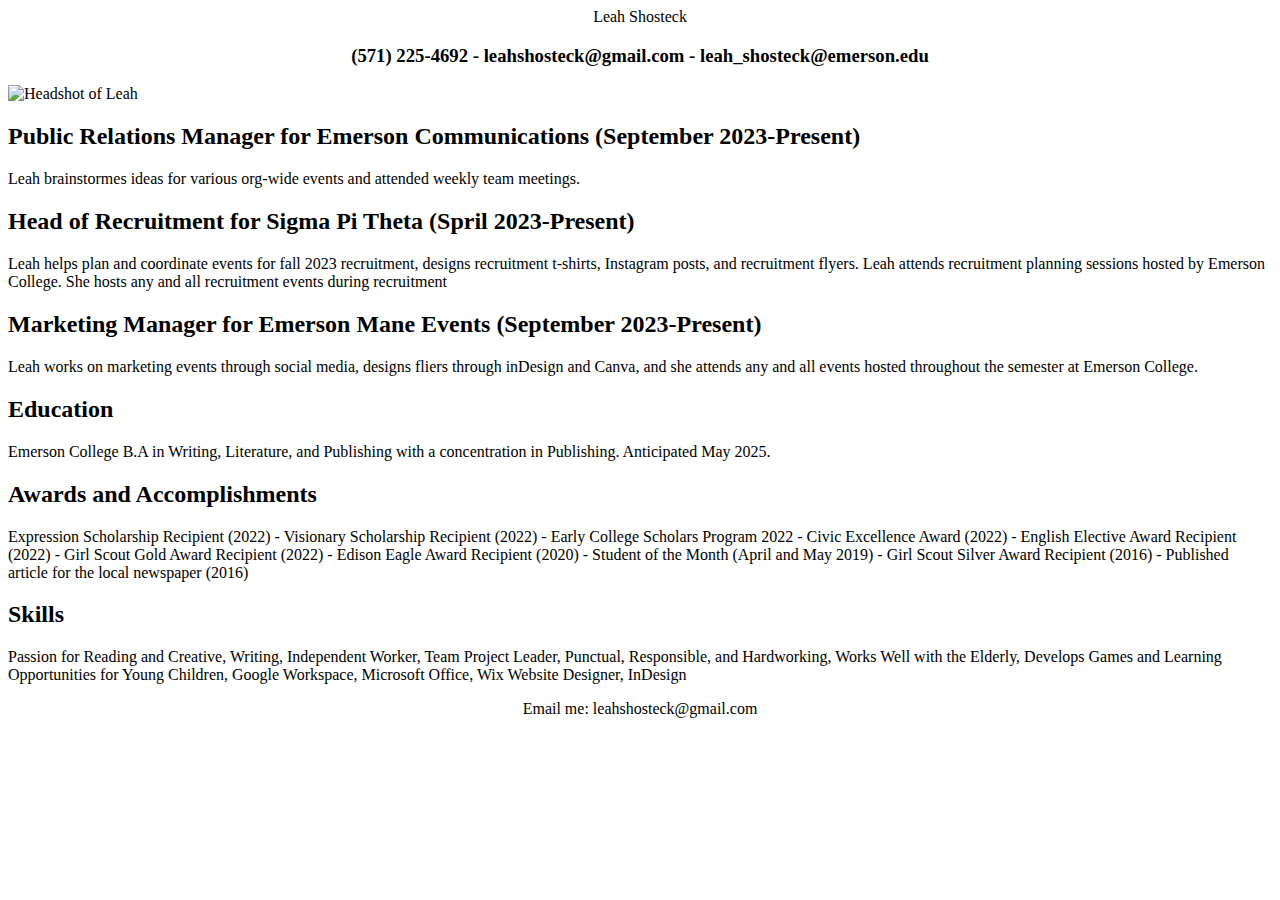
==== html.html @ d730ac31 "Add files via upload" ====
<html>
<head>
<style>
<link rel="stylesheet"
href="styles.css">
</style>
</head>
<body>
 <header> <center>Leah Shosteck </center></header>
<h3><center>(571) 225-4692 - leahshosteck@gmail.com - leah_shosteck@emerson.edu
</center></h3>

<aside>
<img src="https://media.licdn.com/dms/image/D4E03AQFGZTTfXOiRCQ/profile-displayphoto-shrink_800_800/0/1667419719018?e=1701302400&v=beta&t=JtZ7O__0b0z1cFsYIw2q34J35eTNhpqR2lkTPz9beqU" alt="Headshot of Leah"</br>
</aside>
<section id="Professional Experience">
<h2>Public Relations Manager for 
Emerson Communications 
(September 2023-Present)</h2>
 Leah brainstormes ideas for various org-wide events and attended weekly team meetings. 
<h2>Head of Recruitment for Sigma Pi Theta (Spril 2023-Present)</h2>
Leah helps plan and coordinate events for fall 2023 recruitment, designs recruitment t-shirts, Instagram posts, and recruitment flyers. Leah attends recruitment planning sessions hosted by Emerson College. She hosts any and all recruitment events during recruitment 

  </section>

  </section>
<section id="experience">
<h2>Marketing Manager for Emerson Mane Events (September 2023-Present)</h2>
Leah works on marketing events through social media, designs fliers through inDesign and Canva, and she attends any and all events hosted throughout the semester at Emerson College.<br>
  </section>
<section id="education">
<h2>Education</h2>
Emerson College B.A in Writing, Literature, and Publishing with a concentration in Publishing. 
  Anticipated May 2025.
  </section>
<section id="awards">
<h2>Awards and Accomplishments</h2>
Expression Scholarship Recipient (2022) - Visionary Scholarship Recipient (2022) - Early College Scholars Program 2022 - Civic Excellence Award (2022) - English Elective Award Recipient (2022) - Girl Scout Gold Award Recipient (2022) - Edison Eagle Award Recipient (2020) - Student of the Month (April and May 2019) - Girl Scout Silver Award Recipient (2016) - Published article for the local newspaper (2016)
  </section>
  <section id="skills">
<h2>Skills</h2>
Passion for Reading and Creative, Writing, Independent Worker, Team Project Leader, Punctual, Responsible, and Hardworking, Works Well with the Elderly, Develops Games and Learning Opportunities for Young Children, Google Workspace, Microsoft Office, Wix Website Designer, InDesign 
    </section>
  <p>
  <footer><center>
    Email me: leahshosteck@gmail.com</center>
  </footer>
</body>
</html>
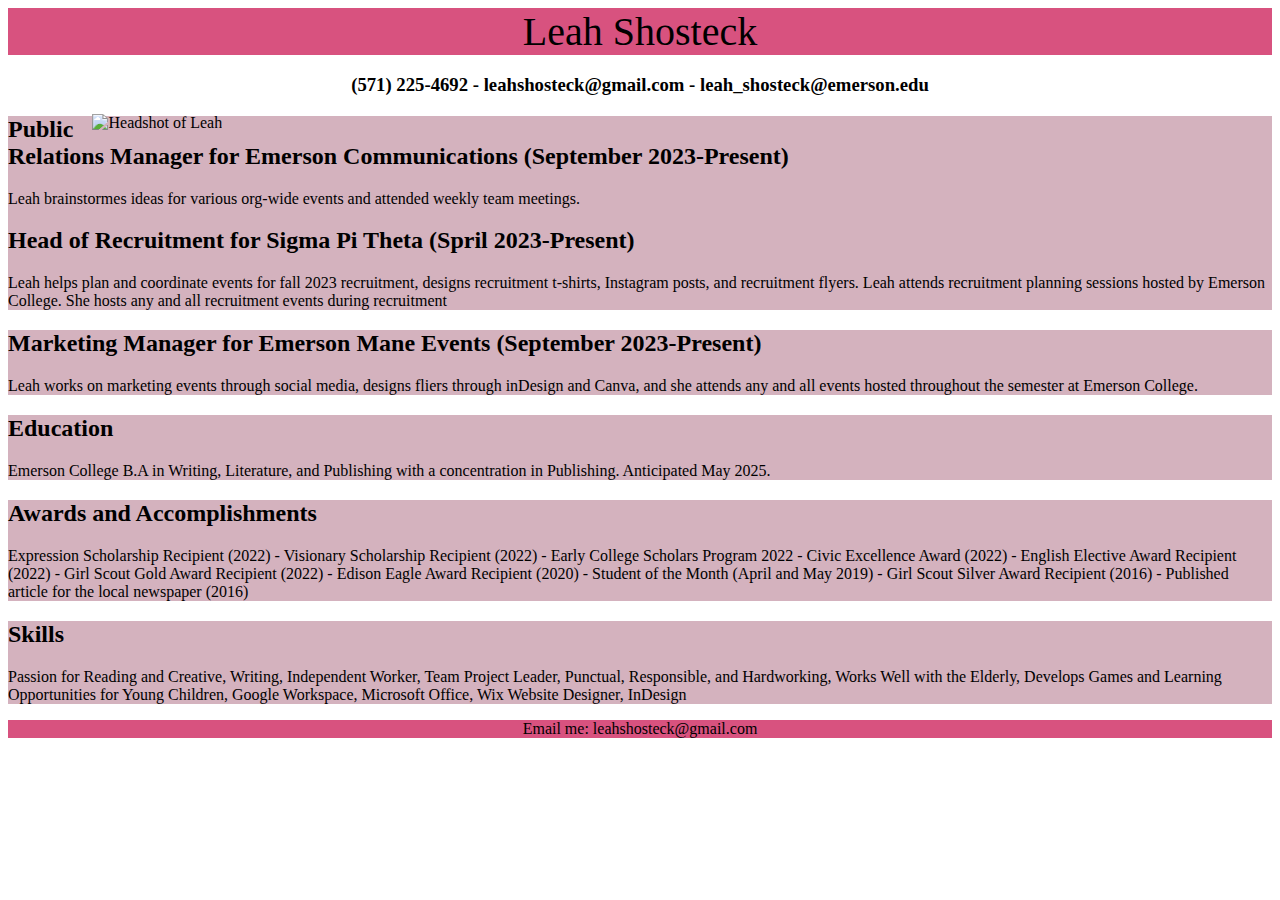
==== commit 59ad0955: "Update html.html" ====
--- a/html.html
+++ b/html.html
@@ -1,15 +1,15 @@
 <html>
 <head>
-<style>
+ <link rel="stylesheet"type="text/css" href="https://leahshosteck.github.io/style.css">
+</head>
+ <style>
 <link rel="stylesheet"
 href="styles.css">
 </style>
-</head>
 <body>
  <header> <center>Leah Shosteck </center></header>
 <h3><center>(571) 225-4692 - leahshosteck@gmail.com - leah_shosteck@emerson.edu
 </center></h3>
-
 <aside>
 <img src="https://media.licdn.com/dms/image/D4E03AQFGZTTfXOiRCQ/profile-displayphoto-shrink_800_800/0/1667419719018?e=1701302400&v=beta&t=JtZ7O__0b0z1cFsYIw2q34J35eTNhpqR2lkTPz9beqU" alt="Headshot of Leah"</br>
 </aside>
@@ -46,4 +46,4 @@
     Email me: leahshosteck@gmail.com</center>
   </footer>
 </body>
-</html> +</html> 
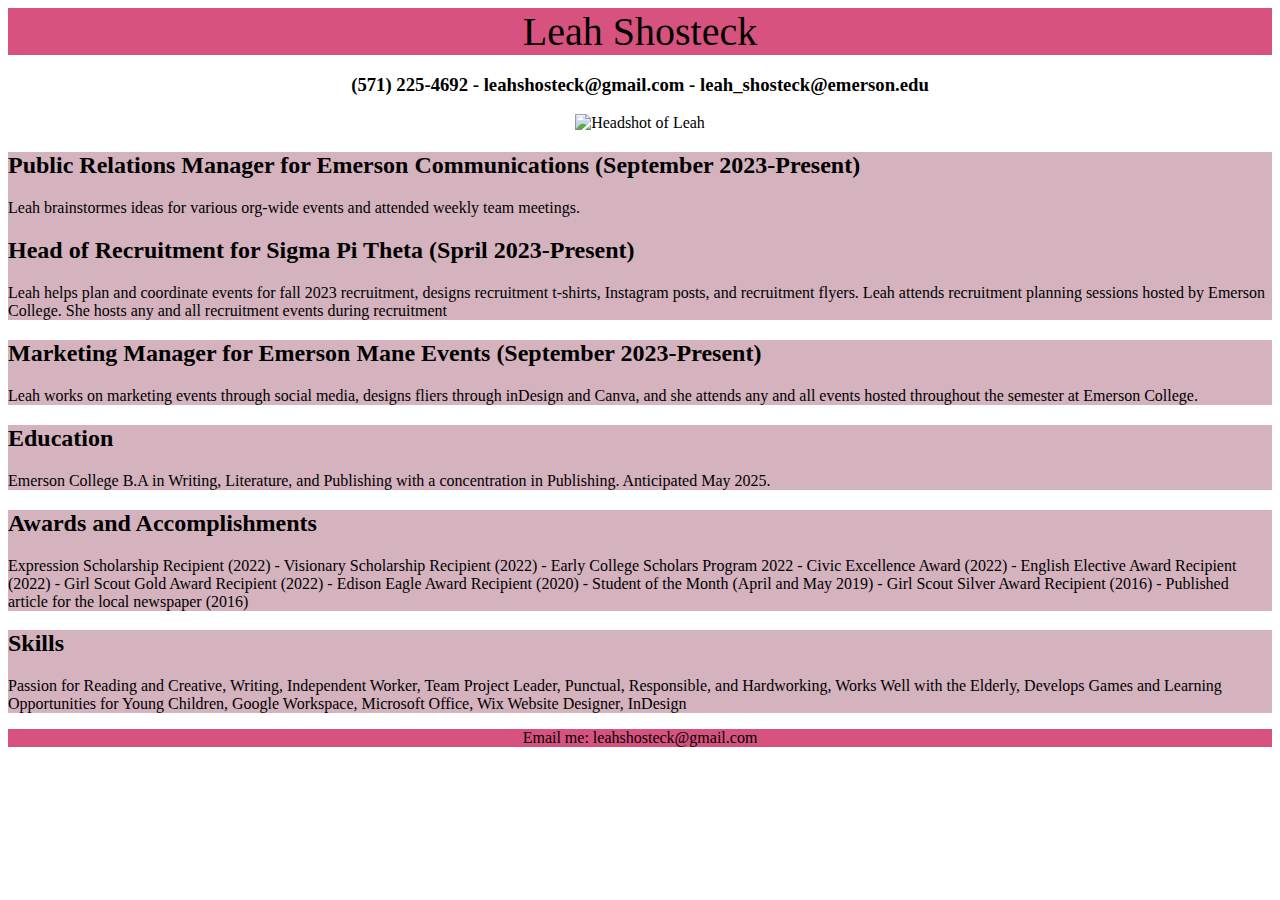
==== commit e32c4a8c: "Update html.html" ====
--- a/html.html
+++ b/html.html
@@ -10,9 +10,13 @@
  <header> <center>Leah Shosteck </center></header>
 <h3><center>(571) 225-4692 - leahshosteck@gmail.com - leah_shosteck@emerson.edu
 </center></h3>
-<aside>
+<center>
 <img src="https://media.licdn.com/dms/image/D4E03AQFGZTTfXOiRCQ/profile-displayphoto-shrink_800_800/0/1667419719018?e=1701302400&v=beta&t=JtZ7O__0b0z1cFsYIw2q34J35eTNhpqR2lkTPz9beqU" alt="Headshot of Leah"</br>
-</aside>
+</center>
+
+ 
+ 
+ 
 <section id="Professional Experience">
 <h2>Public Relations Manager for 
 Emerson Communications 
